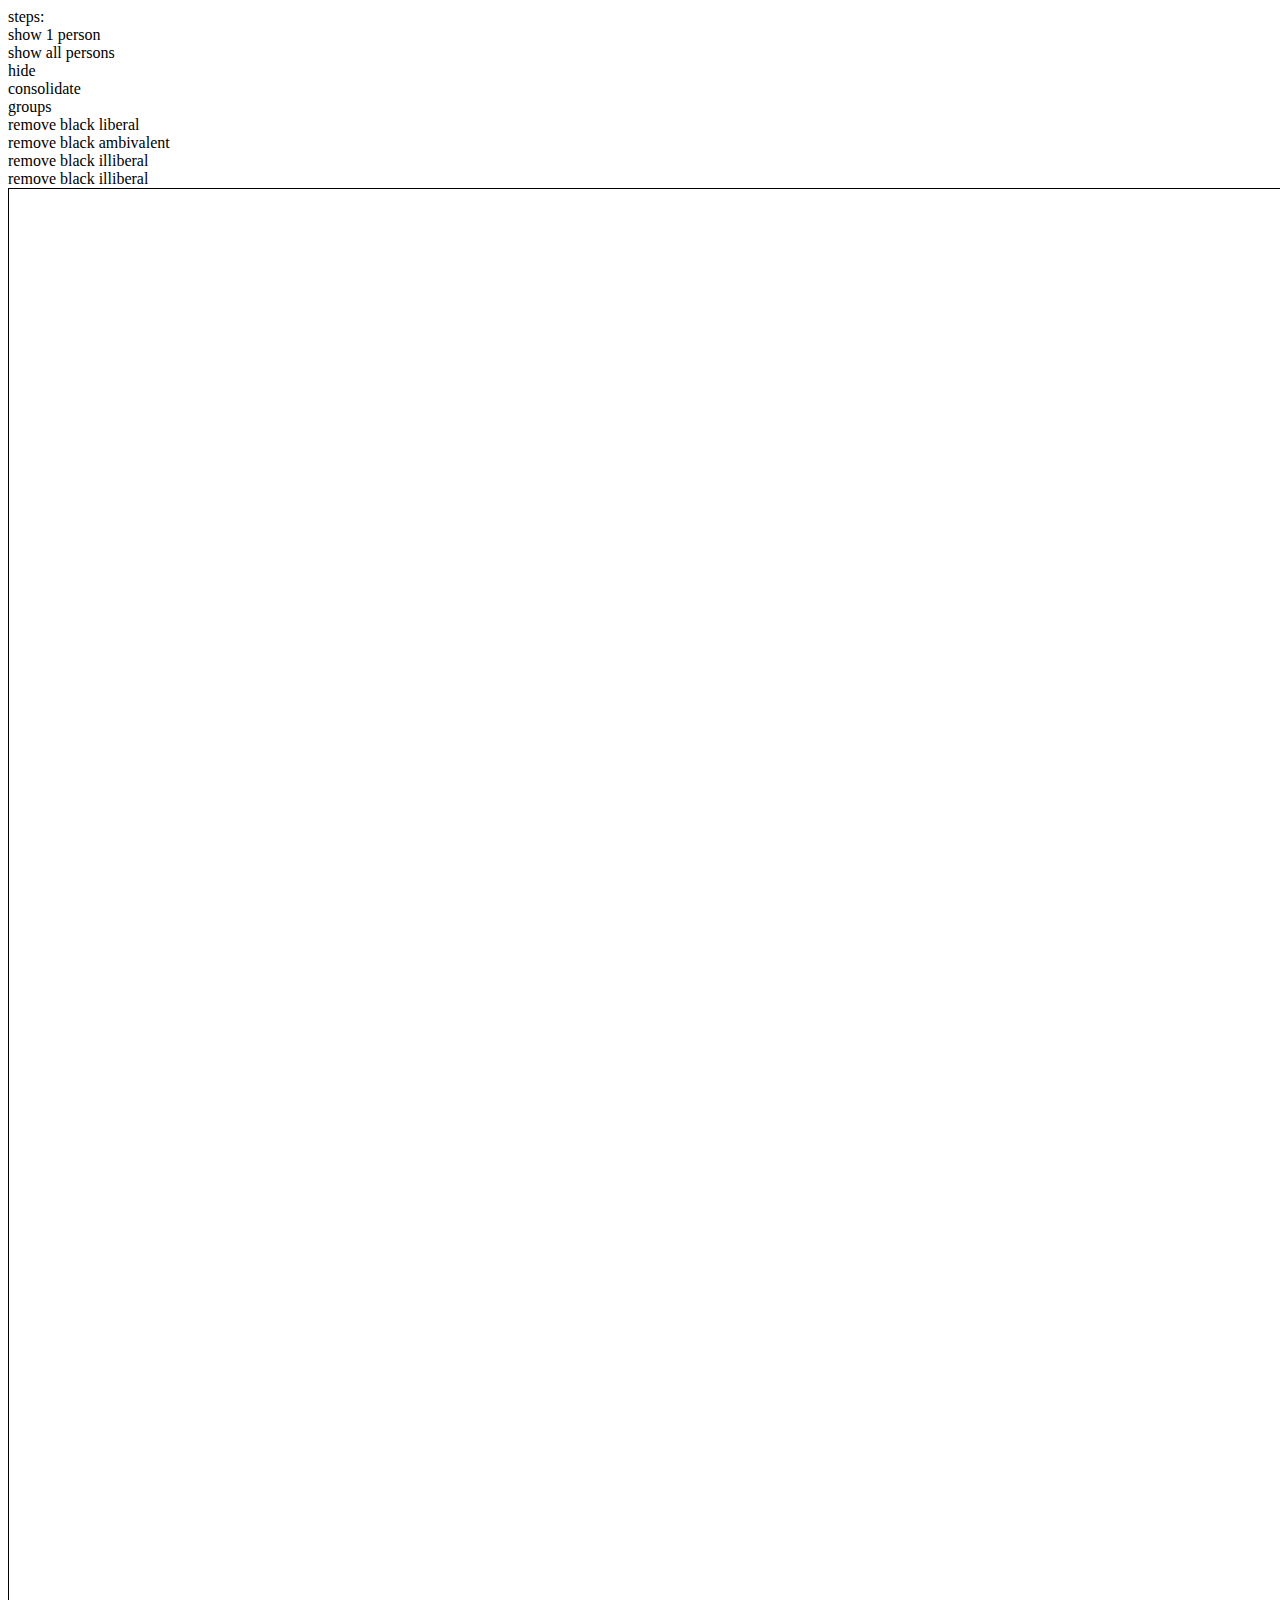
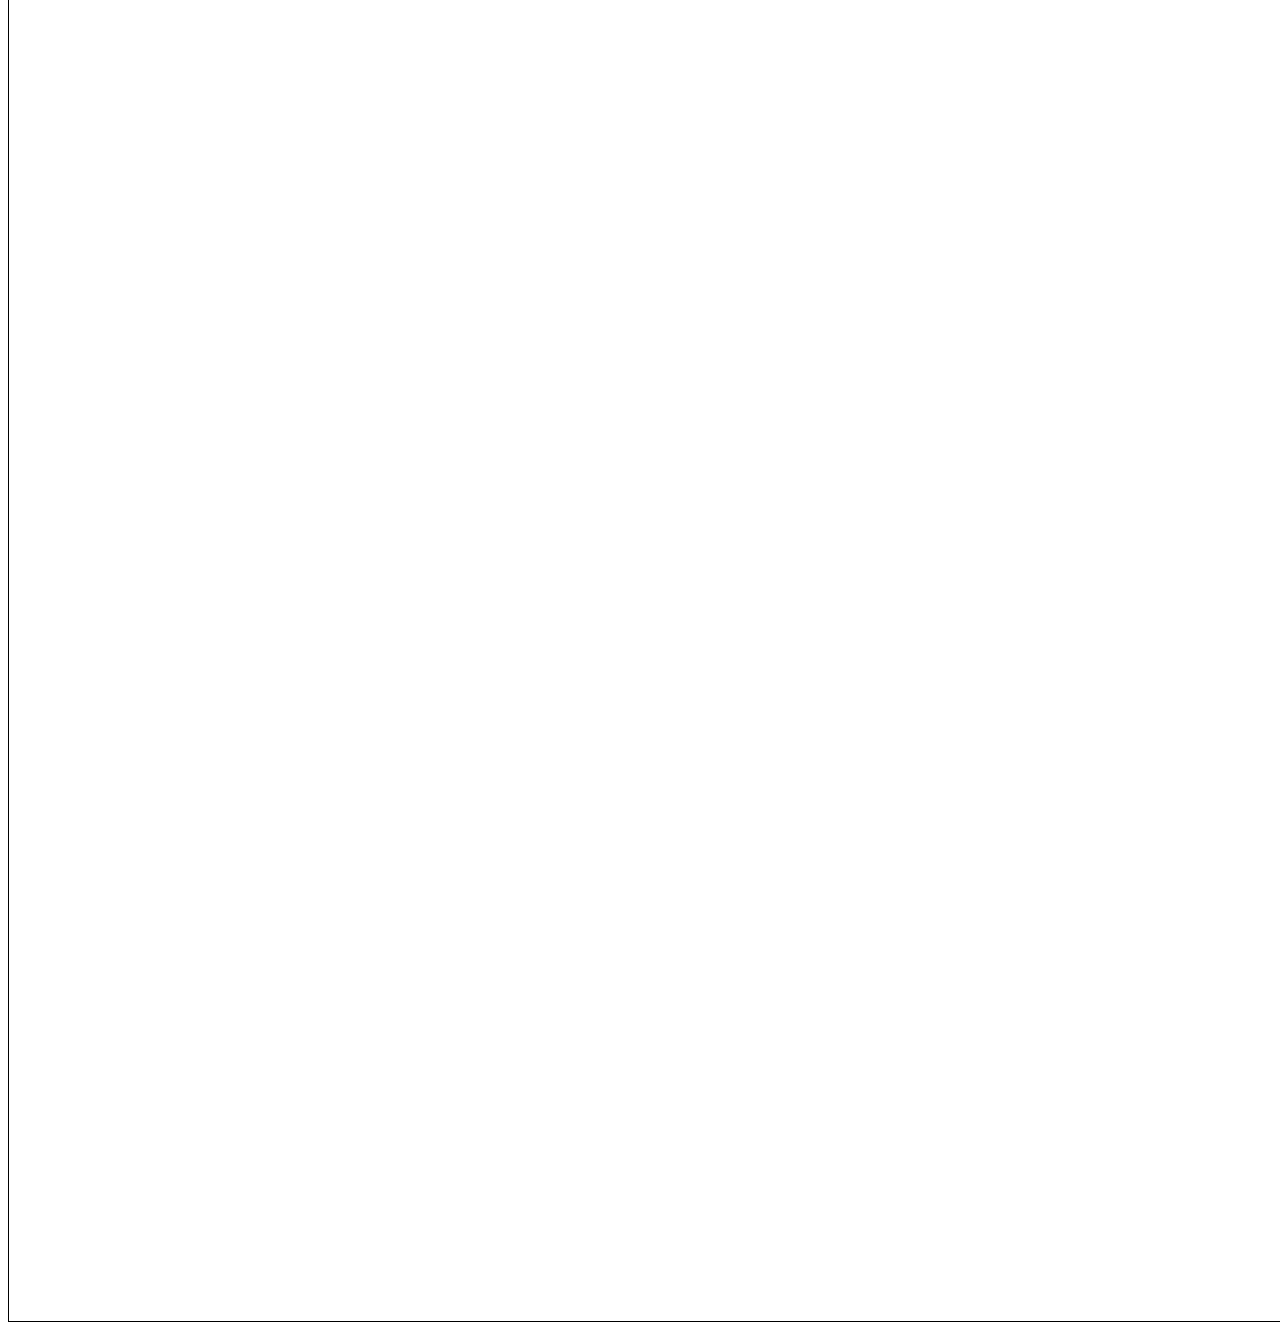
==== index.html @ 4ae740da "first commit" ====
<!DOCTYPE html>
<html>
<head>
     <meta charset="utf-8">
    <meta name="viewport" content="width=device-width, initial-scale=1, shrink-to-fit=no">
    <link href="../favicon.ico" rel="shortcut icon" type="image/x-icon" />
    <title>survey</title>
    <meta name='viewport' content='initial-scale=1,maximum-scale=1,user-scalable=no' />
    
    <link href="https://fonts.googleapis.com/css?family=Libre+Baskerville" rel="stylesheet">
    
<script type="text/javascript" src="https://d3js.org/d3.v5.min.js"></script>
  <script src="d3-tip.js"></script>
  
    
    <style>
        #chart1{
            width:2048px;
            height:2732px;
            border:1px solid black;
        }
        .d3-tip {
            line-height: 1;
            padding: 10px;
            background-color: rgba(255,255,255,.7);
            color: #000;
            border-radius: 5px;
            font-size: 14px;
            border:1px solid black;
          }
    </style>
</head>
<body>   
    steps:
    <div id="showPerson">show 1 person</div>
    <div id="showAll">show all persons</div>
    <div id="hide">hide</div>
    <div id="consolidate">consolidate</div>
    <div id="groups">groups</div>
    
    <div id="removeBL">remove black liberal</div>
    <div id="removeBA">remove black ambivalent</div>
    <div id="removeBI">remove black illiberal</div>
    
    <div id="whiteFriendGrid">remove black illiberal</div>
    
    <div id="chart1"></div>

<script type="text/javascript"> 
//2732 x 2048
var h = 2732
var w = 2048
var questions = 45
var people = 487
var grid = d3.min([2732/(people/3+2),2732/(questions+2)/3])
       
//d3.select("#dots").on("click",function(){surveyDots()})
d3.select("#showPerson").on("click",function(){showPerson()})
d3.select("#showAll").on("click",function(){showAll()})

d3.select("#hide").on("click",function(){hideQuestions()})
d3.select("#consolidate").on("click",function(){consolidate()})
d3.select("#groups").on("click",function(){group()})
    
d3.select("#removeBL").on("click",function(){removeB("liberal")})
d3.select("#removeBA").on("click",function(){removeB("ambivalent")})
d3.select("#removeBI").on("click",function(){removeB("illiberal")})
    
    
d3.select("#whiteFriendGrid").on("click",function(){whiteFriendGrid()})

d3.select("#hoFriendships").on("click",function(){hoFriendships()})

surveyDots()
//hideQuestions()
//consolidate()
    
function getOpacity(){
    return Math.random()+.3
  //  return Math.round(Math.random()*2)/2
}
function getFill(){
  //  return Math.random()+.1
    return "rgb("+Math.random()*250+","+Math.random()*250+","+Math.random()*250+")"
}
function dotGroups(){
    var groups = ["l","a","i"]
    var races = ["w","b"]
    //    var data = {
    //        l:{l:{b:190,w:37},a:{b:28,w:37},i:{b:0,w:8}},
    //        a:{l:{b:22,w:37},a:{b:6,w:52},i:{b:0,w:19}},
    //        i:{l:{b:1,w:10},a:{b:0,w:28},i:{b:0,w:12}}
    //    }
    //    
    
    var data = {
        llb:190,
        llw:37,
        lab:28,
        law:37,
        lib:0,
        liw:8,
        alb:22,
        alw:37,
        aab:6,
        aaw:52,
        aib:0,
        aiw:19,
        ilb:1,
        ilw:10,
        iab:0,
        iaw:28,
        iib:0,
        iiw:12
    }
    var listed = []
    for(var d in data){
        var key = d
        var value = data[d]
        for(var i =0; i<value;i++){
            listed.push(key)
        }
    }
    return shuffle(listed)
    
}
function getGroup(groups,p){
   return groups[p][0]
}
function getFriendGroup(groups,p){
   return groups[p][1]
}
function getRace(groups,p){
   return groups[p][2]
}

function shuffle(array) {
  var random = array.map(Math.random);
  array.sort(function(a, b) {
    return Math.random() - Math.random();
  });
  return array
}

function consolidate(){
    console.log("consolidate")
    
    d3.selectAll("circle")
    .each(function(d,i){
        d3.select(this)
            .transition()
            .attr("cx", d.column*w/4+w/4)
            .on("end",function(){
                if(d.q!=22){
                    d3.select(this).transition().attr("opacity",0)
                }else{
                    d3.select(this)
                    .transition()
                    .attr("class","selected")
                    .transition().delay(1000).attr("fill","black").attr("opacity",1)
                }
        })
    })
}
function hideQuestions(){
    d3.selectAll("circle")
    .each(function(d,i){
        if(d.q!=22 && d.q!=23&&d.q!=33){
            d3.select(this).transition().delay(Math.random()*1000)
            .attr("class","threeQuestions")
            .attr("opacity",0)
           
            //.on("end",function(){
            //   // d3.select(this).remove()                
            //})
        }
        
    })
}
function getFriendGroupClass(){
    var groups = ["l","a",'i']
    
    var friendGroups  = []
    for(var i in groups){
        for(var j in groups){
            friendGroups.push(groups[i]+"_"+groups[j])
        }
    }
    return friendGroups
}

function group(){
    console.log("group")
    d3.selectAll(".selected")
    .each(function(d,i){
        if(d.race=="w"){
            d3.select(this).classed("w",true)
        }
        if(d.group=="l"){
            d3.select(this).classed("liberal",true)
        }else if(d.group=="a"){
            d3.select(this).classed("ambivalent",true)
        }else{
            d3.select(this).classed("illiberal",true)
        }
    })
    
    var groups = ["liberal","ambivalent","illiberal"]
    
    for(var g in groups){
        var className = groups[g]
        d3.selectAll("."+className)
        .each(function(d,i){
            d3.select(this).transition()
            .attr("cx",i%10*grid+(g*grid*11)+grid*2)
            .attr("cy",Math.floor(i/10)*grid+grid*2)
        })
    }
}
function whiteFriendGrid(){
    console.log("friend")
    
    d3.selectAll(".w")
    .each(function(d,i){
            d3.select(this)
            .classed(d.group+"_"+d.friendGroup,true)
            .classed(d.group,true)
    })
   
    
    var friendGroups = getFriendGroupClass()
    
    for(var f in friendGroups){
        var group = friendGroups[f]
        var gridNumber = f
        console.log(d3.selectAll("."+group).size())
        
        d3.selectAll("."+group)
            .each(function(d,i){
                console.log(d3.select(this).attr("class"))
                d3.select(this)
                .transition()
                .attr("cx",i%10*grid+grid+Math.floor(gridNumber/3)*200)
                .attr("cy",Math.floor(i/10)*grid+grid+(gridNumber%3)*200)
            })
    }   
}
function hoFriendships(){
    d3.selectAll(".l_l").attr("fill","red")
    d3.selectAll(".a_a").attr("fill","red")
    d3.selectAll(".i_i").attr("fill","red")
}


function removeB(group){
    d3.selectAll("."+group)
        .each(function(d,i){
            if(d.race=="b"){
                d3.select(this).classed("b_"+group,true)
            }
        })
        
    d3.selectAll(".b_"+group)
        .each(function(d,i){
            d3.select(this).transition()
                .delay(i*10).duration(2000)
                .ease(d3.easeBounce) 
                .attr("cy",1000)
        })
    
}

function showPerson(){
    d3.selectAll("circle")
    .each(function(d,i){
        if(d.p==0){
            d3.select(this)
            .transition()
            //.delay(i)
            .attr("cx",function(d){
                return d.column*questions*grid+d.q*grid+grid
            })
            .attr("cy",function(d){
                return d.cy+grid
            })
            .attr("fill","red")
            .attr("opacity",function(d){return d.opacity})
            
        }
    })
}

function showAll(){
    d3.selectAll("circle")
    .each(function(d,i){
        d3.select(this)
        .transition()
        .delay(function(){return d.p*10})
        .attr("cx",function(d){
            return d.column*questions*grid+d.q*grid+grid
        })
        .attr("cy",function(d){
            return d.cy+grid
        })
        .on("end",function(){
            d3.select(this)
            .attr("opacity",function(d){return d.opacity})
        })
        
    })
}
function surveyDots(){
        var svg = d3.select("#chart1").append("svg").attr("width", w).attr("height", h)
        var points = []
        var groups = dotGroups()
        for(var q = 0; q<questions; q++){
            for(var p = 0; p<people; p++){
                points.push({
                    q:q,
                    p:p,
                    column: p%3,
                    opacity:getOpacity(),
                    label:"label",
                    cy:Math.floor(p/3)*grid,
                    r:grid/2*.8,
                    fill:getFill(),
                    group:getGroup(groups, p),
                    race:getRace(groups, p),
                    friendGroup:getFriendGroup(groups, p)
                })
            }
        }
        var tip = d3.tip()
          .offset([-8, 0])
          .attr("class", "d3-tip")
        
        svg.call(tip)
        
        svg.selectAll(".point")
        .data(points)
        .enter()
        .append("circle")
        .attr("cx",function(d){
            return -20
            return d.column*questions*grid+d.q*grid
        })
        .attr("cy",function(d){
            return -20
            return d.cy
        })
        .attr("r",function(d){return d.r})
        .attr("fill",function(d){return d.fill})
        .attr("opacity",function(d){return 0; return d.opacity})
        .attr("cursor","pointer")
        .on("mouseover",function(d){
            tip.html(d.p+d.race)
            tip.show()
        })
        .on("mouseout",function(d){
            tip.hide()
        })
}
    

</script>
</body>
</html>
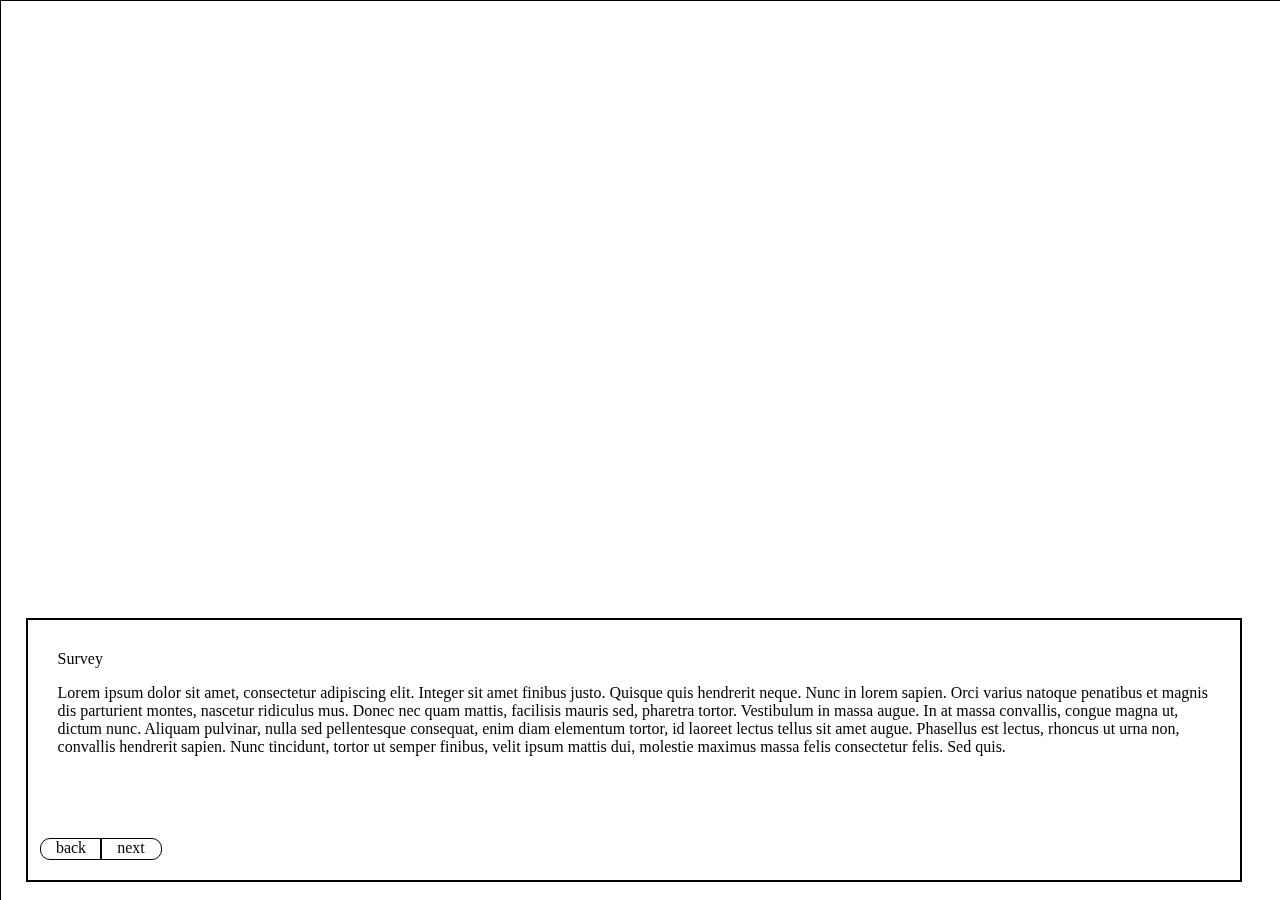
==== commit 5fc59592: "stepper" ====
--- a/index.html
+++ b/index.html
@@ -11,50 +11,72 @@
     
 <script type="text/javascript" src="https://d3js.org/d3.v5.min.js"></script>
   <script src="d3-tip.js"></script>
-  
+  <script src="scroller.js"></script>
+  <link href="survey.css" rel="stylesheet">
     
     <style>
-        #chart1{
-            width:2048px;
-            height:2732px;
-            border:1px solid black;
-        }
-        .d3-tip {
-            line-height: 1;
-            padding: 10px;
-            background-color: rgba(255,255,255,.7);
-            color: #000;
-            border-radius: 5px;
-            font-size: 14px;
-            border:1px solid black;
-          }
+  
     </style>
 </head>
 <body>   
+    <div id="sections">
+        <div id="title">Survey</div>
+        <p>
+Lorem ipsum dolor sit amet, consectetur adipiscing elit. Integer sit amet finibus justo. Quisque quis hendrerit neque. Nunc in lorem sapien. Orci varius natoque penatibus et magnis dis parturient montes, nascetur ridiculus mus. Donec nec quam mattis, facilisis mauris sed, pharetra tortor. Vestibulum in massa augue. In at massa convallis, congue magna ut, dictum nunc. Aliquam pulvinar, nulla sed pellentesque consequat, enim diam elementum tortor, id laoreet lectus tellus sit amet augue. Phasellus est lectus, rhoncus ut urna non, convallis hendrerit sapien. Nunc tincidunt, tortor ut semper finibus, velit ipsum mattis dui, molestie maximus massa felis consectetur felis. Sed quis.        </p>
+
+<div id="back"> back</div>
+<div id="next"> next</div>
+    </div>
+  <div id="chart1">
+   <!--
     steps:
-    <div id="showPerson">show 1 person</div>
-    <div id="showAll">show all persons</div>
-    <div id="hide">hide</div>
-    <div id="consolidate">consolidate</div>
-    <div id="groups">groups</div>
+       <div id="showPerson">show 1 person</div>
+       <div id="showAll">show all persons</div>
+       <div id="hide">hide</div>
+       <div id="consolidate">consolidate</div>
+       <div id="groups">groups</div>
+       
+       <div id="removeBL">remove black liberal</div>
+       <div id="removeBA">remove black ambivalent</div>
+       <div id="removeBI">remove black illiberal</div>
+       
+       <div id="whiteFriendGrid">remove black illiberal</div>
+       
+       <div id="chart1"></div>-->
+   
+
+  <script src="survey.js"></script>
+<script type="text/javascript"> 
     
-    <div id="removeBL">remove black liberal</div>
-    <div id="removeBA">remove black ambivalent</div>
-    <div id="removeBI">remove black illiberal</div>
+var step = 0
     
-    <div id="whiteFriendGrid">remove black illiberal</div>
+var stepFunctions = []
+
+stepFunctions[1] = showPerson
+stepFunctions[2] = showAll
+stepFunctions[3] = hideQuestions
+stepFunctions[4] = consolidate
+stepFunctions[5] = group
+stepFunctions[6] = removeLiberal
+stepFunctions[7] = removeAmbivalent
+stepFunctions[8] = removeIlliberal
+stepFunctions[9] = whiteFriendGrid
+stepFunctions[10] = hoFriendships
     
-    <div id="chart1"></div>
+    
+d3.select("#next").on("click",function(){
+    step+=1
+    console.log(step)
+    stepFunctions[step]()
+})
 
-<script type="text/javascript"> 
-//2732 x 2048
-var h = 2732
-var w = 2048
-var questions = 45
-var people = 487
-var grid = d3.min([2732/(people/3+2),2732/(questions+2)/3])
-       
-//d3.select("#dots").on("click",function(){surveyDots()})
+d3.select("#back").on("click",function(){
+    step-=1
+    if(step<0){step=0}
+    stepFunctions[step]()
+})
+
+
 d3.select("#showPerson").on("click",function(){showPerson()})
 d3.select("#showAll").on("click",function(){showAll()})
 
@@ -70,298 +92,8 @@
 d3.select("#whiteFriendGrid").on("click",function(){whiteFriendGrid()})
 
 d3.select("#hoFriendships").on("click",function(){hoFriendships()})
-
-surveyDots()
-//hideQuestions()
-//consolidate()
+  
     
-function getOpacity(){
-    return Math.random()+.3
-  //  return Math.round(Math.random()*2)/2
-}
-function getFill(){
-  //  return Math.random()+.1
-    return "rgb("+Math.random()*250+","+Math.random()*250+","+Math.random()*250+")"
-}
-function dotGroups(){
-    var groups = ["l","a","i"]
-    var races = ["w","b"]
-    //    var data = {
-    //        l:{l:{b:190,w:37},a:{b:28,w:37},i:{b:0,w:8}},
-    //        a:{l:{b:22,w:37},a:{b:6,w:52},i:{b:0,w:19}},
-    //        i:{l:{b:1,w:10},a:{b:0,w:28},i:{b:0,w:12}}
-    //    }
-    //    
-    
-    var data = {
-        llb:190,
-        llw:37,
-        lab:28,
-        law:37,
-        lib:0,
-        liw:8,
-        alb:22,
-        alw:37,
-        aab:6,
-        aaw:52,
-        aib:0,
-        aiw:19,
-        ilb:1,
-        ilw:10,
-        iab:0,
-        iaw:28,
-        iib:0,
-        iiw:12
-    }
-    var listed = []
-    for(var d in data){
-        var key = d
-        var value = data[d]
-        for(var i =0; i<value;i++){
-            listed.push(key)
-        }
-    }
-    return shuffle(listed)
-    
-}
-function getGroup(groups,p){
-   return groups[p][0]
-}
-function getFriendGroup(groups,p){
-   return groups[p][1]
-}
-function getRace(groups,p){
-   return groups[p][2]
-}
-
-function shuffle(array) {
-  var random = array.map(Math.random);
-  array.sort(function(a, b) {
-    return Math.random() - Math.random();
-  });
-  return array
-}
-
-function consolidate(){
-    console.log("consolidate")
-    
-    d3.selectAll("circle")
-    .each(function(d,i){
-        d3.select(this)
-            .transition()
-            .attr("cx", d.column*w/4+w/4)
-            .on("end",function(){
-                if(d.q!=22){
-                    d3.select(this).transition().attr("opacity",0)
-                }else{
-                    d3.select(this)
-                    .transition()
-                    .attr("class","selected")
-                    .transition().delay(1000).attr("fill","black").attr("opacity",1)
-                }
-        })
-    })
-}
-function hideQuestions(){
-    d3.selectAll("circle")
-    .each(function(d,i){
-        if(d.q!=22 && d.q!=23&&d.q!=33){
-            d3.select(this).transition().delay(Math.random()*1000)
-            .attr("class","threeQuestions")
-            .attr("opacity",0)
-           
-            //.on("end",function(){
-            //   // d3.select(this).remove()                
-            //})
-        }
-        
-    })
-}
-function getFriendGroupClass(){
-    var groups = ["l","a",'i']
-    
-    var friendGroups  = []
-    for(var i in groups){
-        for(var j in groups){
-            friendGroups.push(groups[i]+"_"+groups[j])
-        }
-    }
-    return friendGroups
-}
-
-function group(){
-    console.log("group")
-    d3.selectAll(".selected")
-    .each(function(d,i){
-        if(d.race=="w"){
-            d3.select(this).classed("w",true)
-        }
-        if(d.group=="l"){
-            d3.select(this).classed("liberal",true)
-        }else if(d.group=="a"){
-            d3.select(this).classed("ambivalent",true)
-        }else{
-            d3.select(this).classed("illiberal",true)
-        }
-    })
-    
-    var groups = ["liberal","ambivalent","illiberal"]
-    
-    for(var g in groups){
-        var className = groups[g]
-        d3.selectAll("."+className)
-        .each(function(d,i){
-            d3.select(this).transition()
-            .attr("cx",i%10*grid+(g*grid*11)+grid*2)
-            .attr("cy",Math.floor(i/10)*grid+grid*2)
-        })
-    }
-}
-function whiteFriendGrid(){
-    console.log("friend")
-    
-    d3.selectAll(".w")
-    .each(function(d,i){
-            d3.select(this)
-            .classed(d.group+"_"+d.friendGroup,true)
-            .classed(d.group,true)
-    })
-   
-    
-    var friendGroups = getFriendGroupClass()
-    
-    for(var f in friendGroups){
-        var group = friendGroups[f]
-        var gridNumber = f
-        console.log(d3.selectAll("."+group).size())
-        
-        d3.selectAll("."+group)
-            .each(function(d,i){
-                console.log(d3.select(this).attr("class"))
-                d3.select(this)
-                .transition()
-                .attr("cx",i%10*grid+grid+Math.floor(gridNumber/3)*200)
-                .attr("cy",Math.floor(i/10)*grid+grid+(gridNumber%3)*200)
-            })
-    }   
-}
-function hoFriendships(){
-    d3.selectAll(".l_l").attr("fill","red")
-    d3.selectAll(".a_a").attr("fill","red")
-    d3.selectAll(".i_i").attr("fill","red")
-}
-
-
-function removeB(group){
-    d3.selectAll("."+group)
-        .each(function(d,i){
-            if(d.race=="b"){
-                d3.select(this).classed("b_"+group,true)
-            }
-        })
-        
-    d3.selectAll(".b_"+group)
-        .each(function(d,i){
-            d3.select(this).transition()
-                .delay(i*10).duration(2000)
-                .ease(d3.easeBounce) 
-                .attr("cy",1000)
-        })
-    
-}
-
-function showPerson(){
-    d3.selectAll("circle")
-    .each(function(d,i){
-        if(d.p==0){
-            d3.select(this)
-            .transition()
-            //.delay(i)
-            .attr("cx",function(d){
-                return d.column*questions*grid+d.q*grid+grid
-            })
-            .attr("cy",function(d){
-                return d.cy+grid
-            })
-            .attr("fill","red")
-            .attr("opacity",function(d){return d.opacity})
-            
-        }
-    })
-}
-
-function showAll(){
-    d3.selectAll("circle")
-    .each(function(d,i){
-        d3.select(this)
-        .transition()
-        .delay(function(){return d.p*10})
-        .attr("cx",function(d){
-            return d.column*questions*grid+d.q*grid+grid
-        })
-        .attr("cy",function(d){
-            return d.cy+grid
-        })
-        .on("end",function(){
-            d3.select(this)
-            .attr("opacity",function(d){return d.opacity})
-        })
-        
-    })
-}
-function surveyDots(){
-        var svg = d3.select("#chart1").append("svg").attr("width", w).attr("height", h)
-        var points = []
-        var groups = dotGroups()
-        for(var q = 0; q<questions; q++){
-            for(var p = 0; p<people; p++){
-                points.push({
-                    q:q,
-                    p:p,
-                    column: p%3,
-                    opacity:getOpacity(),
-                    label:"label",
-                    cy:Math.floor(p/3)*grid,
-                    r:grid/2*.8,
-                    fill:getFill(),
-                    group:getGroup(groups, p),
-                    race:getRace(groups, p),
-                    friendGroup:getFriendGroup(groups, p)
-                })
-            }
-        }
-        var tip = d3.tip()
-          .offset([-8, 0])
-          .attr("class", "d3-tip")
-        
-        svg.call(tip)
-        
-        svg.selectAll(".point")
-        .data(points)
-        .enter()
-        .append("circle")
-        .attr("cx",function(d){
-            return -20
-            return d.column*questions*grid+d.q*grid
-        })
-        .attr("cy",function(d){
-            return -20
-            return d.cy
-        })
-        .attr("r",function(d){return d.r})
-        .attr("fill",function(d){return d.fill})
-        .attr("opacity",function(d){return 0; return d.opacity})
-        .attr("cursor","pointer")
-        .on("mouseover",function(d){
-            tip.html(d.p+d.race)
-            tip.show()
-        })
-        .on("mouseout",function(d){
-            tip.hide()
-        })
-}
-    
-
 </script>
 </body>
 </html>--- a/survey.css
+++ b/survey.css
@@ -0,0 +1,50 @@
+#sections {
+position: fixed;
+bottom: 2%;
+left: 2%;
+z-index: 90;
+background-color:rgba(255,255,255,.3);
+width:90%;
+height:200px;
+padding:30px;
+border:2px solid black;
+}
+
+.step {
+margin-bottom: 200px;
+}
+
+#chart1 {
+display: inline-block;
+position: fixed;
+top: 0px;
+left: 0px;
+z-index: 1;
+margin-left: 0;
+
+width:100%;
+height:100%;
+border:1px solid black;
+}
+#next{
+    border:1px solid black;
+    border-top-right-radius:10px;
+    border-bottom-right-radius:10px;
+    height:20px;
+    width:60px;
+    text-align:center;
+    position:fixed;
+    left:100px;
+    bottom:40px;
+}
+#back{
+    border:1px solid black;
+    border-top-left-radius:10px;
+    border-bottom-left-radius:10px;
+    height:20px;
+    width:60px;
+    text-align:center;
+    position:fixed;
+    left:40px;
+    bottom:40px;
+}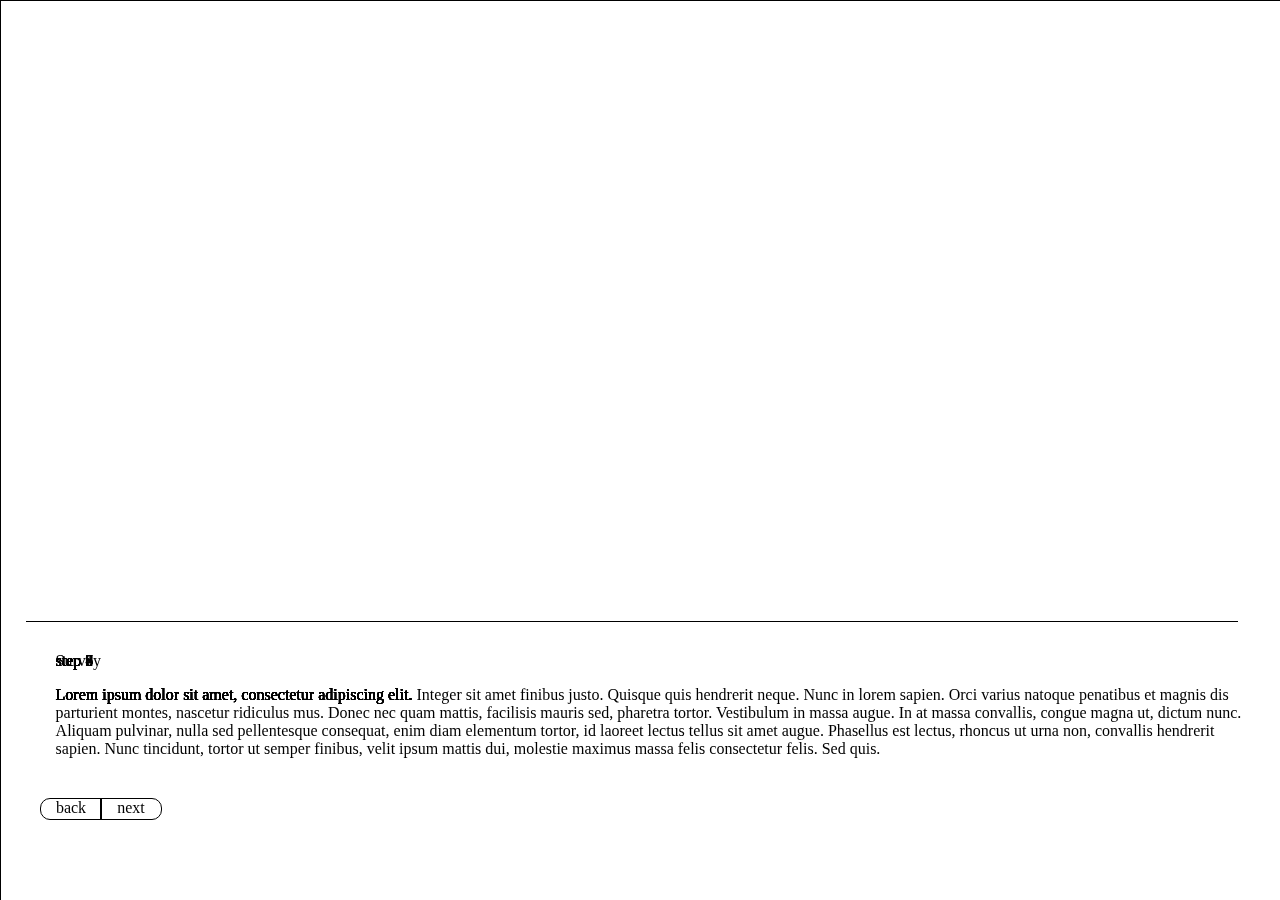
==== commit 167deb24: "stepper" ====
--- a/index.html
+++ b/index.html
@@ -20,13 +20,49 @@
 </head>
 <body>   
     <div id="sections">
+        <div id = "step1" class="text">
         <div id="title">Survey</div>
         <p>
-Lorem ipsum dolor sit amet, consectetur adipiscing elit. Integer sit amet finibus justo. Quisque quis hendrerit neque. Nunc in lorem sapien. Orci varius natoque penatibus et magnis dis parturient montes, nascetur ridiculus mus. Donec nec quam mattis, facilisis mauris sed, pharetra tortor. Vestibulum in massa augue. In at massa convallis, congue magna ut, dictum nunc. Aliquam pulvinar, nulla sed pellentesque consequat, enim diam elementum tortor, id laoreet lectus tellus sit amet augue. Phasellus est lectus, rhoncus ut urna non, convallis hendrerit sapien. Nunc tincidunt, tortor ut semper finibus, velit ipsum mattis dui, molestie maximus massa felis consectetur felis. Sed quis.        </p>
-
+        Lorem ipsum dolor sit amet, consectetur adipiscing elit. Integer sit amet finibus justo. Quisque quis hendrerit neque. Nunc in lorem sapien. Orci varius natoque penatibus et magnis dis parturient montes, nascetur ridiculus mus. Donec nec quam mattis, facilisis mauris sed, pharetra tortor. Vestibulum in massa augue. In at massa convallis, congue magna ut, dictum nunc. Aliquam pulvinar, nulla sed pellentesque consequat, enim diam elementum tortor, id laoreet lectus tellus sit amet augue. Phasellus est lectus, rhoncus ut urna non, convallis hendrerit sapien. Nunc tincidunt, tortor ut semper finibus, velit ipsum mattis dui, molestie maximus massa felis consectetur felis. Sed quis.        </p>
+        </div>
+        
+        <div id = "step2" class="text">
+            <div id="title">step 2</div>
+            <p>Lorem ipsum dolor sit amet, consectetur adipiscing elit. </p>
+        </div>
+        <div id = "step3" class="text">
+            <div id="title">step 3</div>
+            <p>Lorem ipsum dolor sit amet, consectetur adipiscing elit. </p>
+        </div>
+        <div id = "step4" class="text">
+            <div id="title">step 4</div>
+            <p>Lorem ipsum dolor sit amet, consectetur adipiscing elit. </p>
+        </div>
+        <div id = "step5" class="text">
+            <div id="title">step 5</div>
+            <p>Lorem ipsum dolor sit amet, consectetur adipiscing elit. </p>
+        </div>
+        <div id = "step6" class="text">
+            <div id="title">step 6</div>
+            <p>Lorem ipsum dolor sit amet, consectetur adipiscing elit. </p>
+        </div>
+        <div id = "step7" class="text">
+            <div id="title">step 7</div>
+            <p>Lorem ipsum dolor sit amet, consectetur adipiscing elit. </p>
+        </div>
+        <div id = "step8" class="text">
+            <div id="title">step 8</div>
+            <p>Lorem ipsum dolor sit amet, consectetur adipiscing elit. </p>
+        </div>
+        <div id = "step9" class="text">
+            <div id="title">step 9</div>
+            <p>Lorem ipsum dolor sit amet, consectetur adipiscing elit. </p>
+        </div>
 <div id="back"> back</div>
 <div id="next"> next</div>
+<div id="timeline"></div>
     </div>
+
   <div id="chart1">
    <!--
     steps:
@@ -62,17 +98,38 @@
 stepFunctions[8] = removeIlliberal
 stepFunctions[9] = whiteFriendGrid
 stepFunctions[10] = hoFriendships
-    
+
+var totalSteps = stepFunctions.length
+    for(var s =0; s<=totalSteps;s++){
+        d3.select("#timeline").append("div").attr("class","timeline timeline_"+s)
+        .style("margin","2px")
+        .style("width","40px")
+        .style("height","10px")
+        .style("border","1px solid black")
+        .style("background-color","white")
+        .style("display","inline-block")
+    }
+    d3.selectAll(".text").style("visibility","hidden")
     
 d3.select("#next").on("click",function(){
     step+=1
     console.log(step)
+
+    d3.selectAll(".text").style("visibility","hidden")
+    d3.select("#step"+step).style("visibility","visible")
+    d3.selectAll(".timeline").style("background-color","white")
+    d3.selectAll(".timeline_"+step).style("background-color","black")
     stepFunctions[step]()
 })
 
 d3.select("#back").on("click",function(){
     step-=1
+    console.log(step)
     if(step<0){step=0}
+    d3.selectAll(".text").style("visibility","hidden")
+    d3.select("#step"+step).style("visibility","visible")
+    d3.selectAll(".timeline").style("background-color","white")
+    d3.selectAll(".timeline_"+step).style("background-color","black")
     stepFunctions[step]()
 })
 
--- a/survey.css
+++ b/survey.css
@@ -7,7 +7,7 @@
 width:90%;
 height:200px;
 padding:30px;
-border:2px solid black;
+border-top:1px solid black;
 }
 
 .step {
@@ -26,6 +26,18 @@
 height:100%;
 border:1px solid black;
 }
+#timeline{
+    position:fixed;
+    left:40px;
+    bottom:40px;
+}
+.text{
+    position: fixed;
+    bottom: 2%;
+    left: 2%; 
+    height:200px;
+    padding:30px;
+}
 #next{
     border:1px solid black;
     border-top-right-radius:10px;
@@ -35,7 +47,7 @@
     text-align:center;
     position:fixed;
     left:100px;
-    bottom:40px;
+    bottom:80px;
 }
 #back{
     border:1px solid black;
@@ -46,5 +58,5 @@
     text-align:center;
     position:fixed;
     left:40px;
-    bottom:40px;
+    bottom:80px;
 }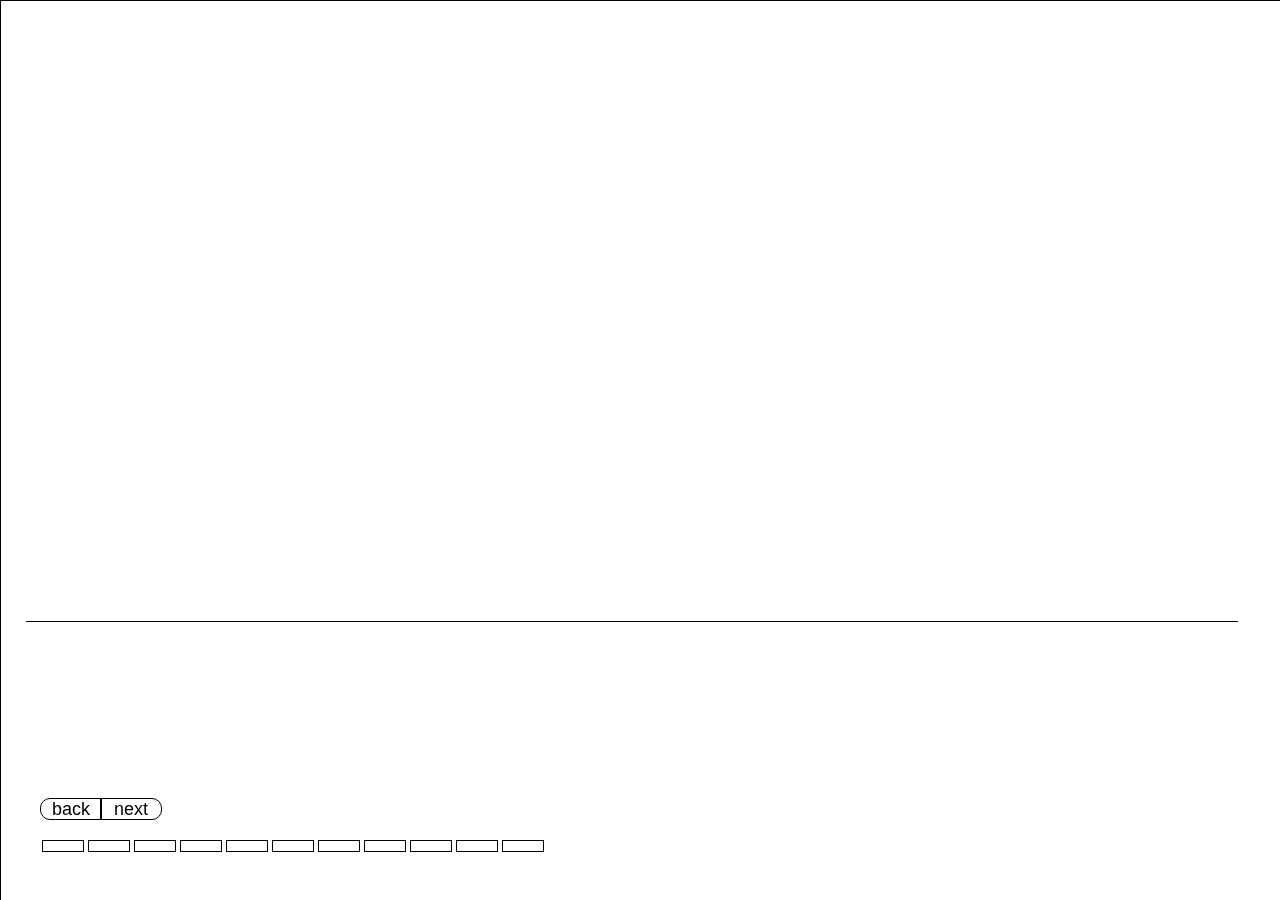
==== commit b5c82169: "grouped" ====
--- a/index.html
+++ b/index.html
@@ -9,7 +9,7 @@
     
     <link href="https://fonts.googleapis.com/css?family=Libre+Baskerville" rel="stylesheet">
     
-<script type="text/javascript" src="https://d3js.org/d3.v5.min.js"></script>
+<script type="text/javascript" src="d3v5.js"></script>
   <script src="d3-tip.js"></script>
   <script src="scroller.js"></script>
   <link href="survey.css" rel="stylesheet">
@@ -23,15 +23,15 @@
         <div id = "step1" class="text">
         <div id="title">Survey</div>
         <p>
-        Lorem ipsum dolor sit amet, consectetur adipiscing elit. Integer sit amet finibus justo. Quisque quis hendrerit neque. Nunc in lorem sapien. Orci varius natoque penatibus et magnis dis parturient montes, nascetur ridiculus mus. Donec nec quam mattis, facilisis mauris sed, pharetra tortor. Vestibulum in massa augue. In at massa convallis, congue magna ut, dictum nunc. Aliquam pulvinar, nulla sed pellentesque consequat, enim diam elementum tortor, id laoreet lectus tellus sit amet augue. Phasellus est lectus, rhoncus ut urna non, convallis hendrerit sapien. Nunc tincidunt, tortor ut semper finibus, velit ipsum mattis dui, molestie maximus massa felis consectetur felis. Sed quis.        </p>
+        In January 1947, a “Community Survey” was given to Addison Terrace residents to measure everything from their perception of their job prospects to their attitudes toward neighbors of a different race.   </p>
         </div>
         
         <div id = "step2" class="text">
-            <div id="title">step 2</div>
-            <p>Lorem ipsum dolor sit amet, consectetur adipiscing elit. </p>
+            <div id="title">all together the researchers collected 45 answers from each of the 478 residents</div>
+            <p>these 45x478=21510 data points formed the basis of the analysis </p>
         </div>
         <div id = "step3" class="text">
-            <div id="title">step 3</div>
+            <div id="title">Ultimately only the answers to 2 questions mattered.</div>
             <p>Lorem ipsum dolor sit amet, consectetur adipiscing elit. </p>
         </div>
         <div id = "step4" class="text">
@@ -61,9 +61,10 @@
 <div id="back"> back</div>
 <div id="next"> next</div>
 <div id="timeline"></div>
-    </div>
+</div>
 
-  <div id="chart1">
+  <div id="questions"></div>
+  <div id="chart1"></div>
    <!--
     steps:
        <div id="showPerson">show 1 person</div>
@@ -91,13 +92,13 @@
 stepFunctions[1] = showPerson
 stepFunctions[2] = showAll
 stepFunctions[3] = hideQuestions
-stepFunctions[4] = consolidate
-stepFunctions[5] = group
-stepFunctions[6] = removeLiberal
-stepFunctions[7] = removeAmbivalent
-stepFunctions[8] = removeIlliberal
-stepFunctions[9] = whiteFriendGrid
-stepFunctions[10] = hoFriendships
+//stepFunctions[4] = consolidate
+stepFunctions[4] = group
+stepFunctions[5] = removeLiberal
+stepFunctions[6] = removeAmbivalent
+stepFunctions[7] = removeIlliberal
+stepFunctions[8] = whiteFriendGrid
+stepFunctions[9] = hoFriendships
 
 var totalSteps = stepFunctions.length
     for(var s =0; s<=totalSteps;s++){
--- a/survey.css
+++ b/survey.css
@@ -1,4 +1,5 @@
 #sections {
+font-family:helvetica;
 position: fixed;
 bottom: 2%;
 left: 2%;
@@ -8,12 +9,21 @@
 height:200px;
 padding:30px;
 border-top:1px solid black;
+font-size:24px;
 }
 
 .step {
 margin-bottom: 200px;
 }
-
+.boldText{
+    font-size:24px;
+    font-weight:bold;
+    color:red;
+}
+.check{
+    font-weight:bold;
+    color:red;
+}
 #chart1 {
 display: inline-block;
 position: fixed;
@@ -21,10 +31,24 @@
 left: 0px;
 z-index: 1;
 margin-left: 0;
-
 width:100%;
 height:100%;
 border:1px solid black;
+}
+#questions {
+font-family:helvetica;
+font-size:11px;
+
+display: inline-block;
+position: fixed;
+top: 0px;
+left: 0px;
+z-index: -1;
+margin-left: 0;
+width:100%;
+height:100%;
+border:1px solid #aaa;
+
 }
 #timeline{
     position:fixed;
@@ -48,6 +72,7 @@
     position:fixed;
     left:100px;
     bottom:80px;
+    font-size:18px;
 }
 #back{
     border:1px solid black;
@@ -59,4 +84,5 @@
     position:fixed;
     left:40px;
     bottom:80px;
+    font-size:18px;
 }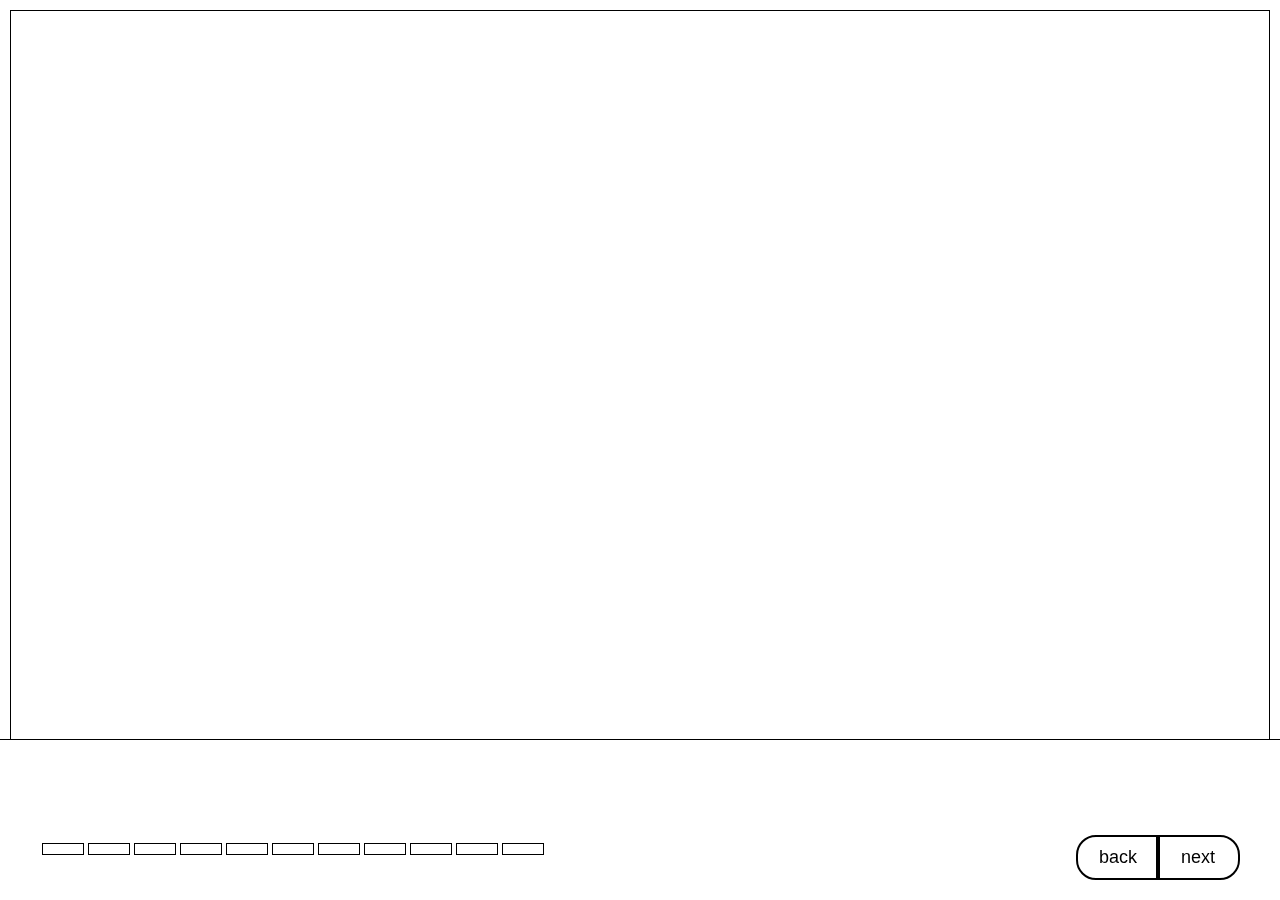
==== commit b2e7a3d6: "add old version" ====
--- a/index.html
+++ b/index.html
@@ -20,51 +20,50 @@
 </head>
 <body>   
     <div id="sections">
+        <div id="back"> back</div>
+        <div id="next"> next</div>
         <div id = "step1" class="text">
-        <div id="title">Survey</div>
         <p>
         In January 1947, a “Community Survey” was given to Addison Terrace residents to measure everything from their perception of their job prospects to their attitudes toward neighbors of a different race.   </p>
         </div>
         
         <div id = "step2" class="text">
-            <div id="title">all together the researchers collected 45 answers from each of the 478 residents</div>
-            <p>these 45x478=21510 data points formed the basis of the analysis </p>
+            <p>All together the researchers collected 90 answers from each of the 478 residents
+            These 43,020 data points formed the basis of the analysis </p>
         </div>
         <div id = "step3" class="text">
-            <div id="title">Ultimately only the answers to 2 questions mattered.</div>
+            <div id="title">Despite these 20 thousand answers from residents, ultimately only the answers to 2 questions mattered.</div>
+            <p>these 2 questions on race was used to group residents into 3 groups</p>
+        </div>
+        <div id = "step4" class="text">
+            <div id="title">Liberal, Ambivalent, Illiberal</div>
+            <p>Determined based on the answers to the 2 above questions. An overwhelming majority of black residents surveyed were identified as liberal.</p>
+        </div>
+        <div id = "step5" class="text">
+            <div id="title">These responses from black residents were subsequently removed from the study.</div>
+            <p>Removing more than 200 liberal responses </p>
+        </div>
+        <div id = "step6" class="text">
+            <div id="title">ambivalent responses</div>
+            <p></p>
+        </div>
+        <div id = "step7" class="text">
+            <div id="title">and 1 illiberal response</div>
+            <p>there was only 1 black illiberal respondent </p>
+        </div>
+        <div id = "step8" class="text">
+            <div id="title">next, the researchers looked to at friendships between the predetermined groups</div>
+            <p></p>
+        </div>
+        <div id = "step9" class="text">
+            <div id="title">homophilous relationships, relationships between people belonging to the same group are here</div>
             <p>Lorem ipsum dolor sit amet, consectetur adipiscing elit. </p>
         </div>
-        <div id = "step4" class="text">
-            <div id="title">step 4</div>
-            <p>Lorem ipsum dolor sit amet, consectetur adipiscing elit. </p>
-        </div>
-        <div id = "step5" class="text">
-            <div id="title">step 5</div>
-            <p>Lorem ipsum dolor sit amet, consectetur adipiscing elit. </p>
-        </div>
-        <div id = "step6" class="text">
-            <div id="title">step 6</div>
-            <p>Lorem ipsum dolor sit amet, consectetur adipiscing elit. </p>
-        </div>
-        <div id = "step7" class="text">
-            <div id="title">step 7</div>
-            <p>Lorem ipsum dolor sit amet, consectetur adipiscing elit. </p>
-        </div>
-        <div id = "step8" class="text">
-            <div id="title">step 8</div>
-            <p>Lorem ipsum dolor sit amet, consectetur adipiscing elit. </p>
-        </div>
-        <div id = "step9" class="text">
-            <div id="title">step 9</div>
-            <p>Lorem ipsum dolor sit amet, consectetur adipiscing elit. </p>
-        </div>
-<div id="back"> back</div>
-<div id="next"> next</div>
 <div id="timeline"></div>
 </div>
 
-  <div id="questions"></div>
   <div id="chart1"></div>
+  <div id="annotations"></div>
    <!--
     steps:
        <div id="showPerson">show 1 person</div>
@@ -110,14 +109,11 @@
         .style("background-color","white")
         .style("display","inline-block")
     }
-    d3.selectAll(".text").style("visibility","hidden")
     
 d3.select("#next").on("click",function(){
     step+=1
-    console.log(step)
-
-    d3.selectAll(".text").style("visibility","hidden")
-    d3.select("#step"+step).style("visibility","visible")
+    d3.selectAll(".text").style("display","none")
+    d3.select("#step"+step).style("display","inline")
     d3.selectAll(".timeline").style("background-color","white")
     d3.selectAll(".timeline_"+step).style("background-color","black")
     stepFunctions[step]()
@@ -125,10 +121,9 @@
 
 d3.select("#back").on("click",function(){
     step-=1
-    console.log(step)
     if(step<0){step=0}
-    d3.selectAll(".text").style("visibility","hidden")
-    d3.select("#step"+step).style("visibility","visible")
+    d3.selectAll(".text").style("display","none")
+    d3.select("#step"+step).style("display","inline")
     d3.selectAll(".timeline").style("background-color","white")
     d3.selectAll(".timeline_"+step).style("background-color","black")
     stepFunctions[step]()
--- a/survey.css
+++ b/survey.css
@@ -1,19 +1,25 @@
 #sections {
 font-family:helvetica;
 position: fixed;
-bottom: 2%;
-left: 2%;
+bottom: 0px;
+left: 0px;
+right:0px;
 z-index: 90;
-background-color:rgba(255,255,255,.3);
-width:90%;
-height:200px;
+background-color:rgba(255,255,255,1);
+width:auto;
+height:100px;
 padding:30px;
 border-top:1px solid black;
-font-size:24px;
+font-size:14px;
 }
 
-.step {
-margin-bottom: 200px;
+.text {
+    display:none;
+    position: fixed;
+    bottom: 0px;
+    left: 0px;
+    right:0px;
+    margin:50px;
 }
 .boldText{
     font-size:24px;
@@ -25,64 +31,65 @@
     color:red;
 }
 #chart1 {
-display: inline-block;
+display: block;
 position: fixed;
+width:auto;
+height:auto;
 top: 0px;
 left: 0px;
-z-index: 1;
-margin-left: 0;
-width:100%;
-height:100%;
+bottom:0px;
+right:0px;
+margin:10px;
+z-index: -1;
 border:1px solid black;
 }
-#questions {
-font-family:helvetica;
-font-size:11px;
+.annotation{
+    font-family:helvetica;
+    font-size:30px;
+    position: fixed;
+    width:400px;
+    padding:20px;
+    top: 50%;
+    left: 50%;
+    margin-top: -50px;
+    margin-left: -150px;
+    background-color:#ffffff;
+    z-index: 90;
+}
+#annotation{
+    background-color:#ffffff;
+    z-index: 90;
+}
 
-display: inline-block;
-position: fixed;
-top: 0px;
-left: 0px;
-z-index: -1;
-margin-left: 0;
-width:100%;
-height:100%;
-border:1px solid #aaa;
-
-}
 #timeline{
     position:fixed;
     left:40px;
     bottom:40px;
 }
-.text{
-    position: fixed;
-    bottom: 2%;
-    left: 2%; 
-    height:200px;
-    padding:30px;
-}
+
 #next{
-    border:1px solid black;
-    border-top-right-radius:10px;
-    border-bottom-right-radius:10px;
-    height:20px;
+    border:2px solid black;
+    border-top-right-radius:20px;
+    border-bottom-right-radius:20px;
     width:60px;
     text-align:center;
     position:fixed;
-    left:100px;
-    bottom:80px;
+    right:40px;
+    bottom:20px;
     font-size:18px;
+    margin:auto;
+    padding:10px;
 }
 #back{
-    border:1px solid black;
-    border-top-left-radius:10px;
-    border-bottom-left-radius:10px;
-    height:20px;
+    border:2px solid black;
+    border-top-left-radius:20px;
+    border-bottom-left-radius:20px;
     width:60px;
     text-align:center;
     position:fixed;
-    left:40px;
-    bottom:80px;
+    right:120px;
+    bottom:20px;
     font-size:18px;
+    margin:auto;
+    padding:10px;
 }